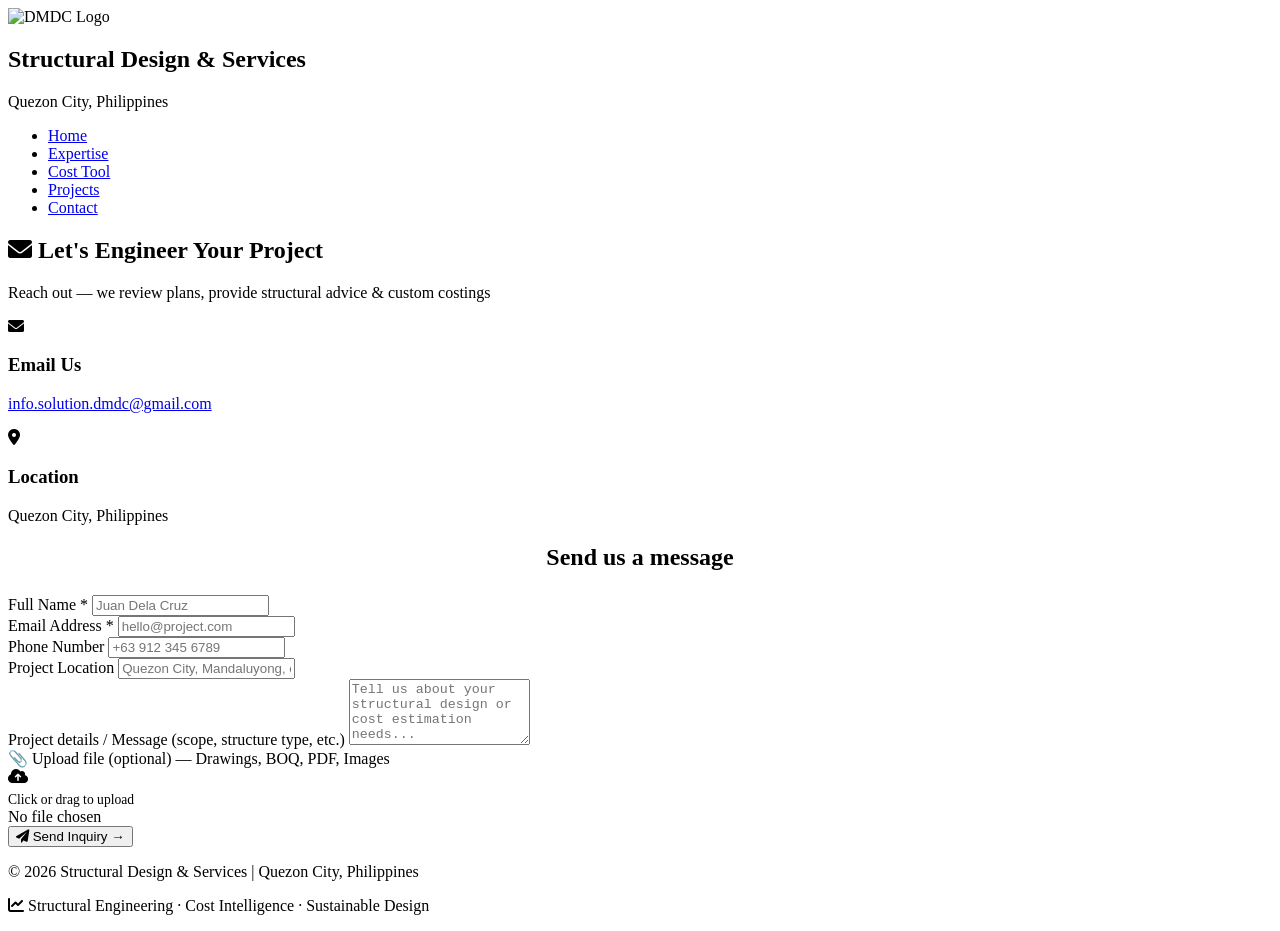
==== contact/index.html @ 74cfe035 "v1.62" ====
<!doctype html>
<html lang="en">
  <head>
    <meta charset="UTF-8" />
    <meta
      name="viewport"
      content="width=device-width, initial-scale=1.0, viewport-fit=cover, user-scalable=yes"
    />
    <title>Contact | DMDC Structural | Get in Touch | Quezon City</title>
    <link
      href="https://fonts.googleapis.com/css2?family=Inter:opsz,wght@14..32,300;14..32,400;14..32,500;14..32,600;14..32,700;14..32,800&display=swap"
      rel="stylesheet"
    />
    <link
      rel="stylesheet"
      href="https://cdnjs.cloudflare.com/ajax/libs/font-awesome/6.0.0-beta3/css/all.min.css"
    />
    <link rel="stylesheet" href="/DM/style.css" />
  </head>
  <body>
    <nav class="navbar">
      <div class="nav-container">
        <div class="logo">
          <img src="/DM/logo.png" alt="DMDC Logo" class="logo-img" />
          <div>
            <h1>Structural Design & Services</h1>
            <p>Quezon City, Philippines</p>
          </div>
        </div>
        <ul class="nav-links">
          <li><a href="/DM/home/">Home</a></li>
          <li><a href="/DM/expertise/">Expertise</a></li>
          <li><a href="/DM/cost-tool/">Cost Tool</a></li>
          <li><a href="/DM/projects/">Projects</a></li>
          <li><a href="/DM/contact/">Contact</a></li>
        </ul>
      </div>
    </nav>

    <main>
      <section class="page-header">
        <div class="container">
          <h1><i class="fas fa-envelope"></i> Let's Engineer Your Project</h1>
          <p>
            Reach out — we review plans, provide structural advice & custom
            costings
          </p>
        </div>
      </section>

      <section class="contact-page">
        <div class="container">
          <div class="contact-info-simple">
            <div class="info-item-large">
              <i class="fas fa-envelope"></i>
              <div>
                <h3>Email Us</h3>
                <p>
                  <a href="mailto:info.solution.dmdc@gmail.com"
                    >info.solution.dmdc@gmail.com</a
                  >
                </p>
              </div>
            </div>
            <div class="info-item-large">
              <i class="fas fa-map-marker-alt"></i>
              <div>
                <h3>Location</h3>
                <p>Quezon City, Philippines</p>
              </div>
            </div>
          </div>

          <div class="glass-card contact-card">
            <h2 style="text-align: center; margin-bottom: 24px">
              Send us a message
            </h2>
            <form id="consultationForm" enctype="multipart/form-data">
              <div class="form-grid">
                <div class="input-group">
                  <label>Full Name *</label>
                  <input
                    type="text"
                    id="fullName"
                    required
                    placeholder="Juan Dela Cruz"
                  />
                </div>
                <div class="input-group">
                  <label>Email Address *</label>
                  <input
                    type="email"
                    id="emailAddr"
                    required
                    placeholder="hello@project.com"
                  />
                </div>
                <div class="input-group">
                  <label>Phone Number</label>
                  <input
                    type="tel"
                    id="phoneNum"
                    placeholder="+63 912 345 6789"
                  />
                </div>
                <div class="input-group">
                  <label>Project Location</label>
                  <input
                    type="text"
                    id="locationField"
                    placeholder="Quezon City, Mandaluyong, etc."
                  />
                </div>
                <div class="full-width input-group">
                  <label
                    >Project details / Message (scope, structure type,
                    etc.)</label
                  >
                  <textarea
                    rows="4"
                    id="messageBox"
                    placeholder="Tell us about your structural design or cost estimation needs..."
                  ></textarea>
                </div>
                <div class="full-width">
                  <label
                    >📎 Upload file (optional) — Drawings, BOQ, PDF,
                    Images</label
                  >
                  <div class="file-upload" id="fileUploadArea">
                    <i class="fas fa-cloud-upload-alt"></i>
                    <p style="margin: 6px 0 0; font-size: 0.85rem">
                      Click or drag to upload
                    </p>
                    <input
                      type="file"
                      id="fileInput"
                      style="display: none"
                      accept=".pdf,.jpg,.png,.dwg,.zip,.txt,.docx"
                    />
                    <div id="fileNameDisplay" class="file-info">
                      No file chosen
                    </div>
                  </div>
                </div>
              </div>
              <button type="submit" id="submitFormBtn">
                <i class="fas fa-paper-plane"></i> Send Inquiry →
              </button>
              <div id="formFeedback"></div>
            </form>
          </div>
        </div>
      </section>
    </main>

    <footer>
      <div class="container">
        <p>© 2026 Structural Design & Services | Quezon City, Philippines</p>
        <p>
          <i class="fas fa-chart-line"></i> Structural Engineering · Cost
          Intelligence · Sustainable Design
        </p>
      </div>
    </footer>

    <script src="/DM/script.js"></script>
  </body>
</html>
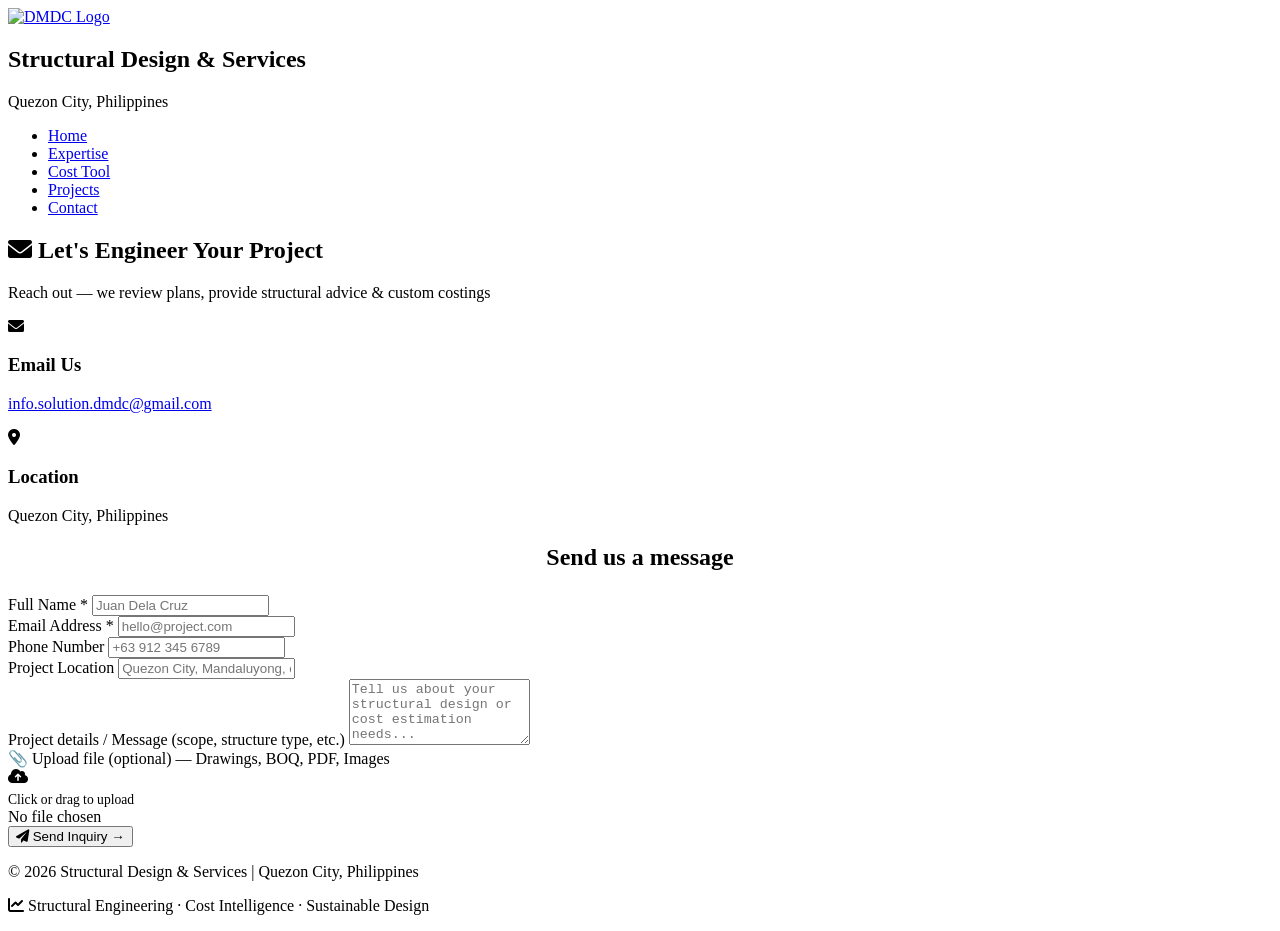
==== commit 60edc19a: "v1.8_Change_style" ====
--- a/contact/index.html
+++ b/contact/index.html
@@ -21,7 +21,9 @@
     <nav class="navbar">
       <div class="nav-container">
         <div class="logo">
-          <img src="/DM/logo.png" alt="DMDC Logo" class="logo-img" />
+          <a href="/DM/home/">
+            <img src="/DM/logo.png" alt="DMDC Logo" class="logo-img" />
+          </a>
           <div>
             <h1>Structural Design & Services</h1>
             <p>Quezon City, Philippines</p>
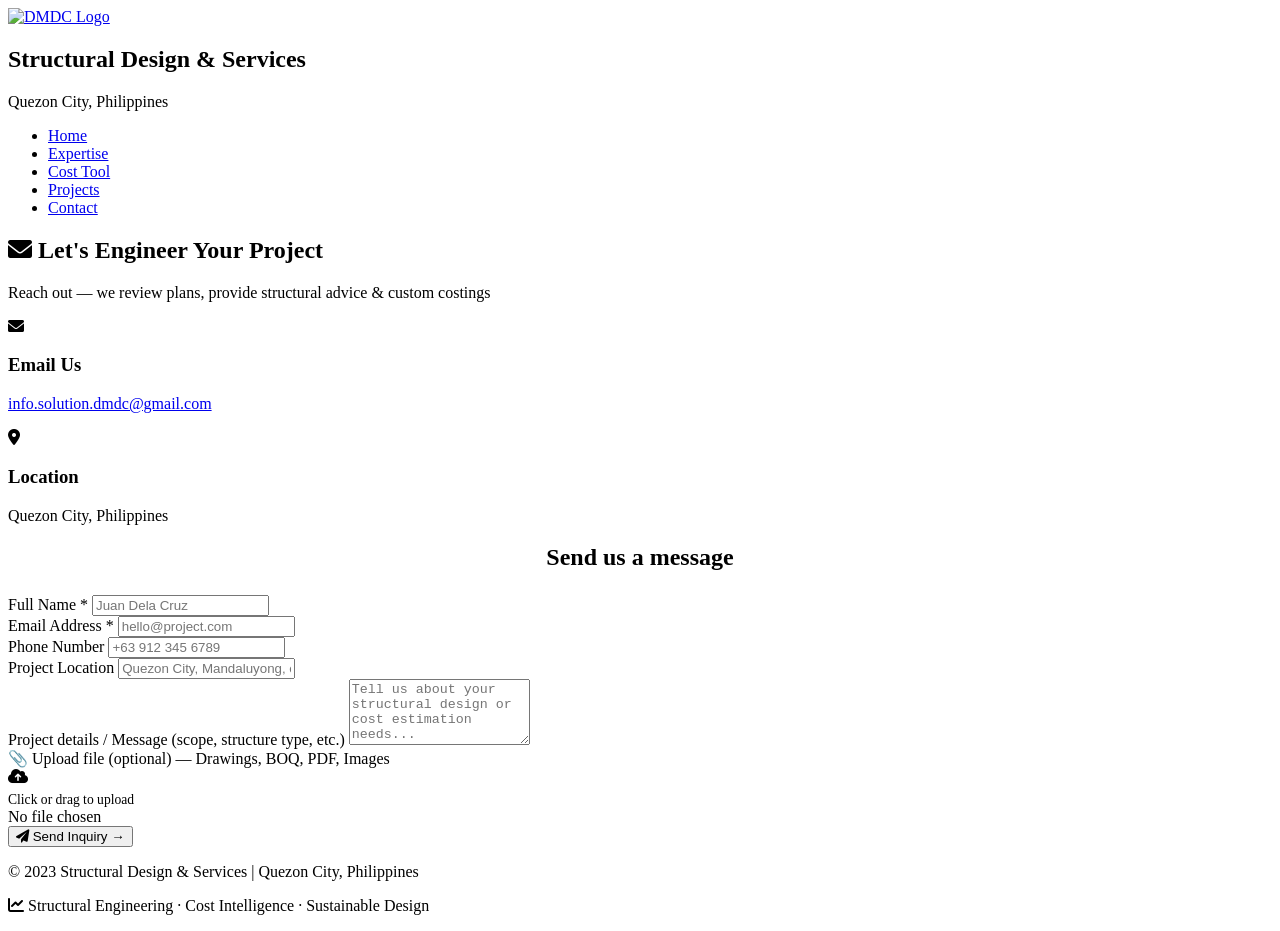
==== commit 2f87d7c6: "v1.81_ChangeDate" ====
--- a/contact/index.html
+++ b/contact/index.html
@@ -158,7 +158,7 @@
 
     <footer>
       <div class="container">
-        <p>© 2026 Structural Design & Services | Quezon City, Philippines</p>
+        <p>© 2023 Structural Design & Services | Quezon City, Philippines</p>
         <p>
           <i class="fas fa-chart-line"></i> Structural Engineering · Cost
           Intelligence · Sustainable Design
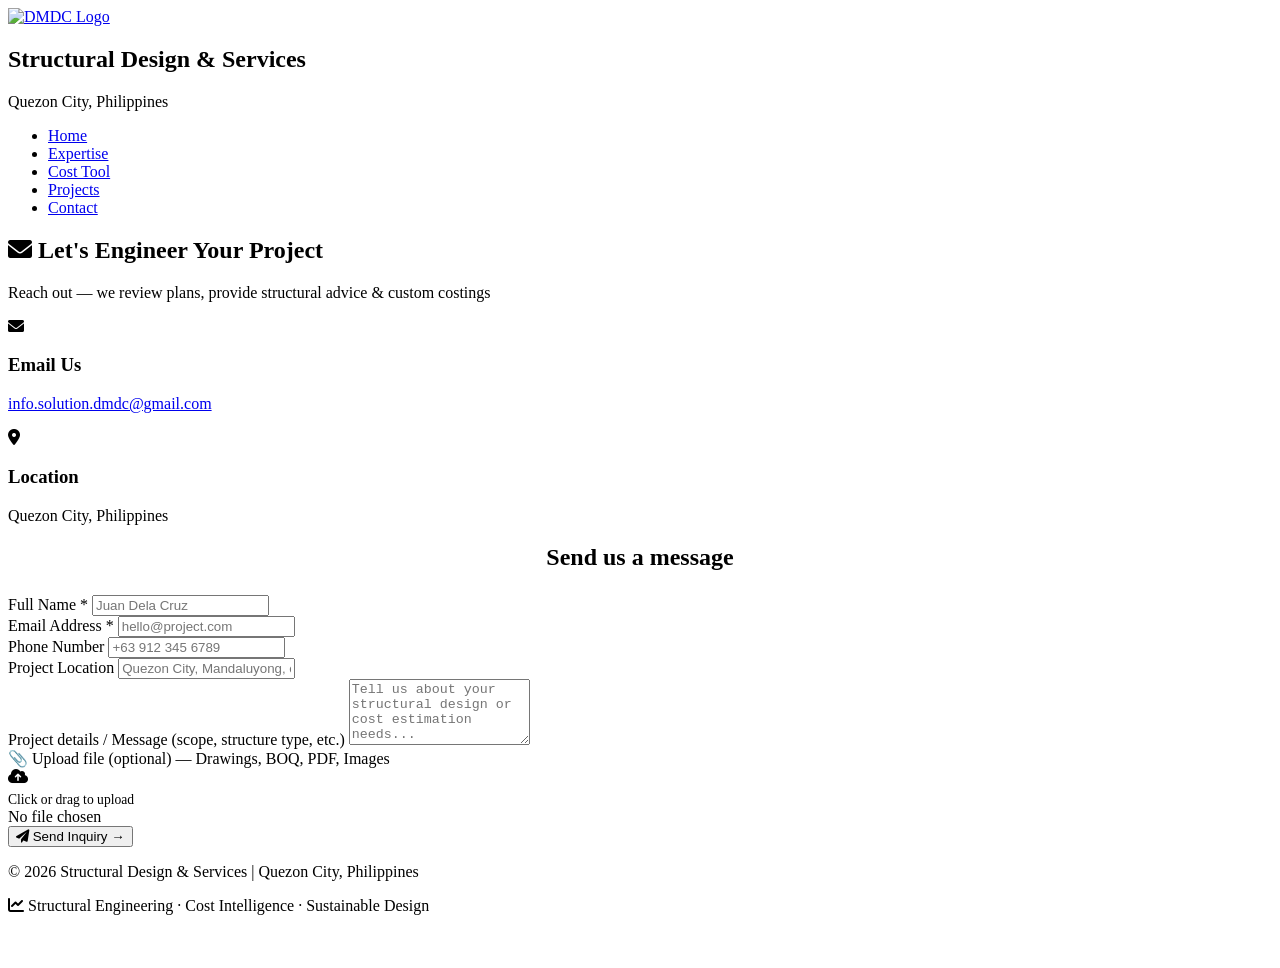
==== commit e3b55d61: "v1.85_ChangeFooter" ====
--- a/contact/index.html
+++ b/contact/index.html
@@ -158,10 +158,27 @@
 
     <footer>
       <div class="container">
-        <p>© 2023 Structural Design & Services | Quezon City, Philippines</p>
+        <p>© 2026 Structural Design & Services | Quezon City, Philippines</p>
         <p>
           <i class="fas fa-chart-line"></i> Structural Engineering · Cost
           Intelligence · Sustainable Design
+        </p>
+        <p style="margin-top: 12px">
+          <a
+            href="https://www.facebook.com/DMDCJ"
+            target="_blank"
+            rel="noopener noreferrer"
+            style="
+              color: #ffffff;
+              text-decoration: none;
+              display: inline-flex;
+              align-items: center;
+              gap: 8px;
+            "
+          >
+            <i class="fab fa-facebook" style="font-size: 1.2rem"></i> Follow us
+            on Facebook
+          </a>
         </p>
       </div>
     </footer>
